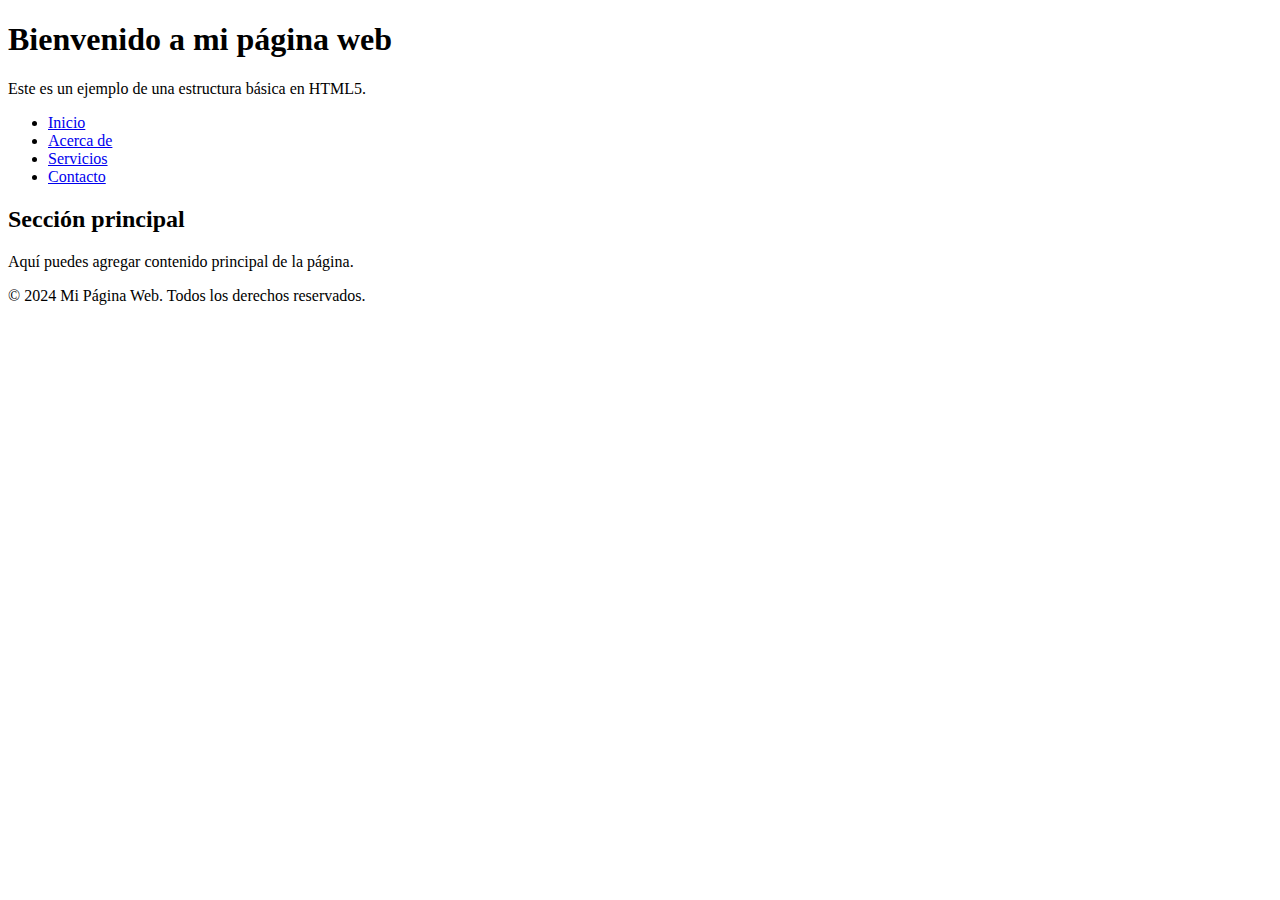
==== index.html @ 4f3e87a6 "Create index.html" ====
<!DOCTYPE html>
<html lang="es">
<head>
    <meta charset="UTF-8">
    <meta name="viewport" content="width=device-width, initial-scale=1.0">
    <meta http-equiv="X-UA-Compatible" content="IE=edge">
    <title>Ejemplo de HTML5</title>
    <link rel="stylesheet" href="styles.css">
</head>
<body>

    <header>
        <h1>Bienvenido a mi página web</h1>
        <p>Este es un ejemplo de una estructura básica en HTML5.</p>
    </header>

    <nav>
        <ul>
            <li><a href="#">Inicio</a></li>
            <li><a href="#">Acerca de</a></li>
            <li><a href="#">Servicios</a></li>
            <li><a href="#">Contacto</a></li>
        </ul>
    </nav>

    <section>
        <h2>Sección principal</h2>
        <p>Aquí puedes agregar contenido principal de la página.</p>
    </section>

    <footer>
        <p>&copy; 2024 Mi Página Web. Todos los derechos reservados.</p>
    </footer>

</body>
</html>
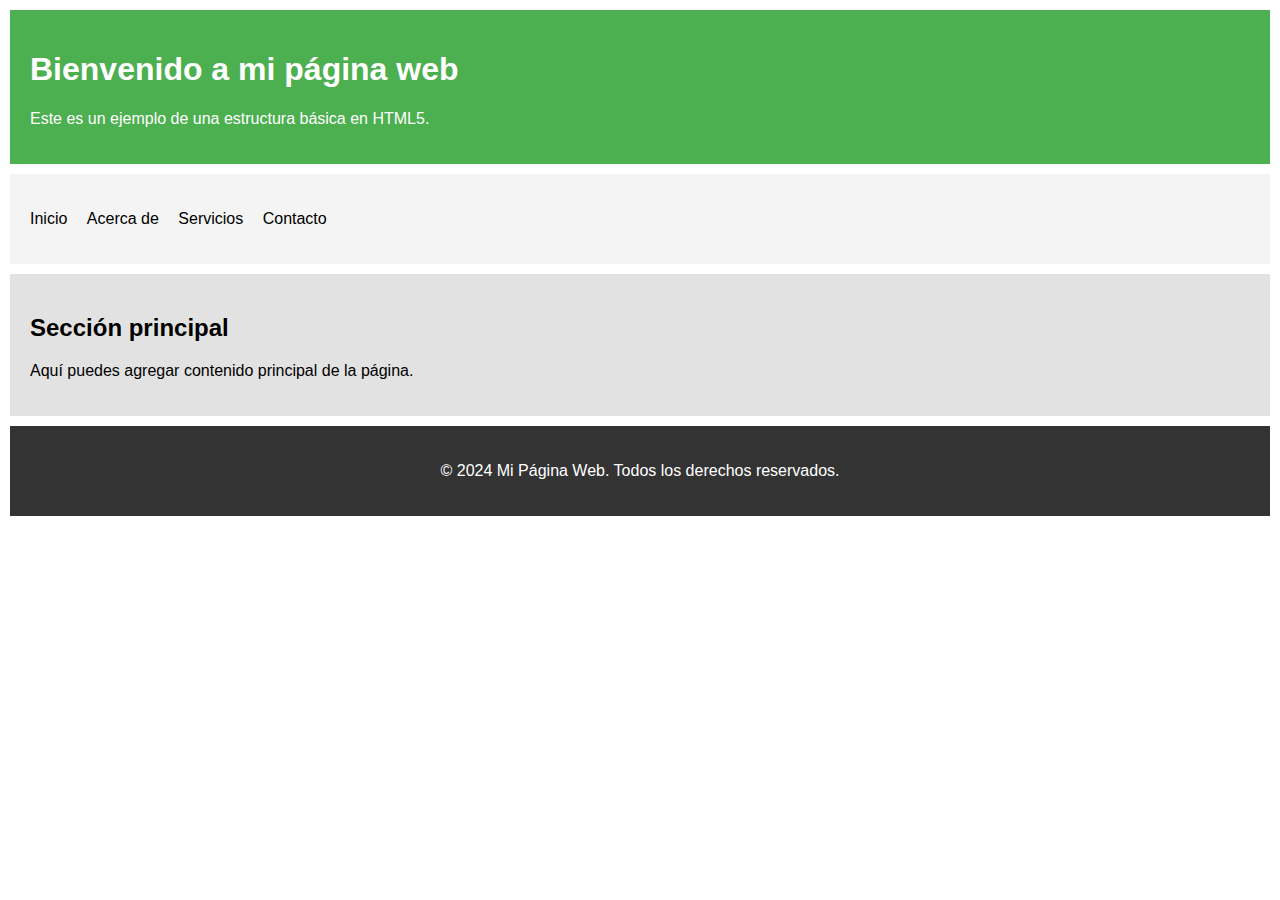
==== commit 21042837: "i" ====
--- a/index.html
+++ b/index.html
@@ -17,7 +17,7 @@
     <nav>
         <ul>
             <li><a href="#">Inicio</a></li>
-            <li><a href="#">Acerca de</a></li>
+            <li><a href="./guardado_clase/index.html">Acerca de</a></li>
             <li><a href="#">Servicios</a></li>
             <li><a href="#">Contacto</a></li>
         </ul>
--- a/styles.css
+++ b/styles.css
@@ -0,0 +1,44 @@
+body {
+    font-family: Arial, sans-serif;
+    margin: 0;
+    padding: 0;
+}
+
+header, nav, section, footer {
+    padding: 20px;
+    margin: 10px;
+}
+
+header {
+    background-color: #4CAF50;
+    color: white;
+}
+
+nav {
+    background-color: #f4f4f4;
+}
+
+nav ul {
+    list-style-type: none;
+    padding: 0;
+}
+
+nav ul li {
+    display: inline;
+    margin-right: 15px;
+}
+
+nav ul li a {
+    text-decoration: none;
+    color: #000;
+}
+
+section {
+    background-color: #e2e2e2;
+}
+
+footer {
+    background-color: #333;
+    color: white;
+    text-align: center;
+}
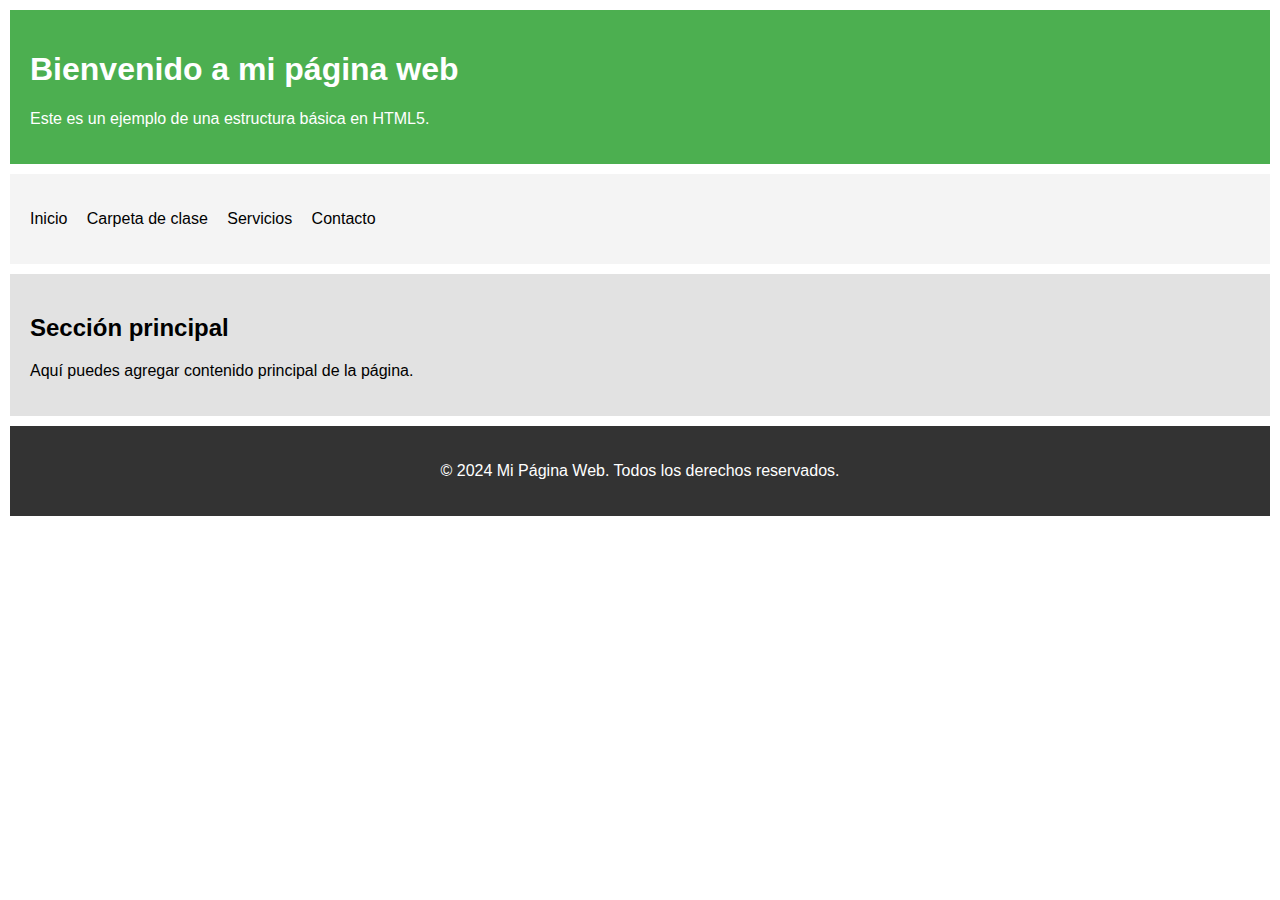
==== commit 48290597: "cc" ====
--- a/index.html
+++ b/index.html
@@ -17,7 +17,7 @@
     <nav>
         <ul>
             <li><a href="#">Inicio</a></li>
-            <li><a href="./guardado_clase/index.html">Acerca de</a></li>
+            <li><a href=./guardado_clase/index.html>Carpeta de clase</a></li>
             <li><a href="#">Servicios</a></li>
             <li><a href="#">Contacto</a></li>
         </ul>
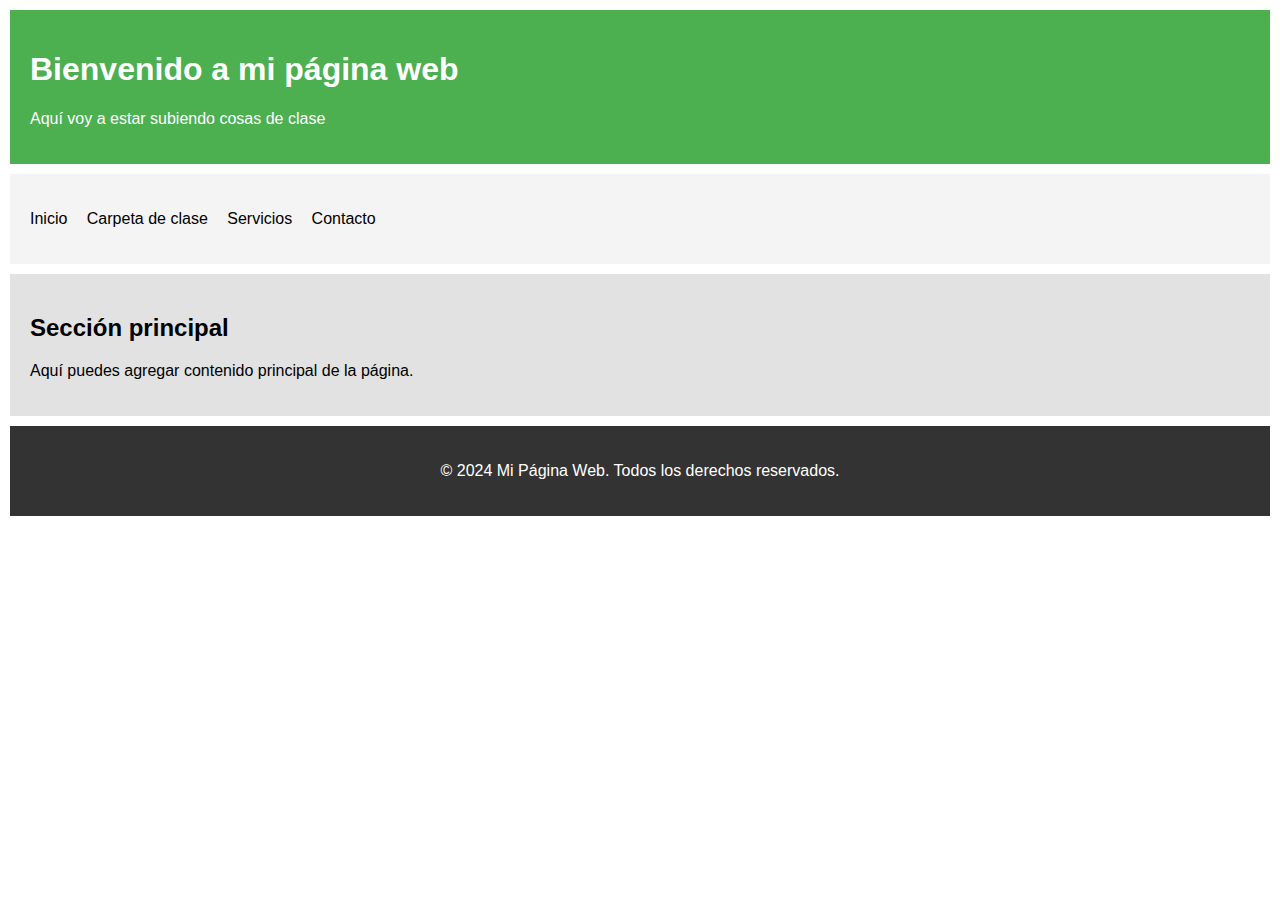
==== commit de6ee388: "cosas clase" ====
--- a/index.html
+++ b/index.html
@@ -11,7 +11,7 @@
 
     <header>
         <h1>Bienvenido a mi página web</h1>
-        <p>Este es un ejemplo de una estructura básica en HTML5.</p>
+        <p>Aquí voy a estar subiendo cosas de clase</p>
     </header>
 
     <nav>
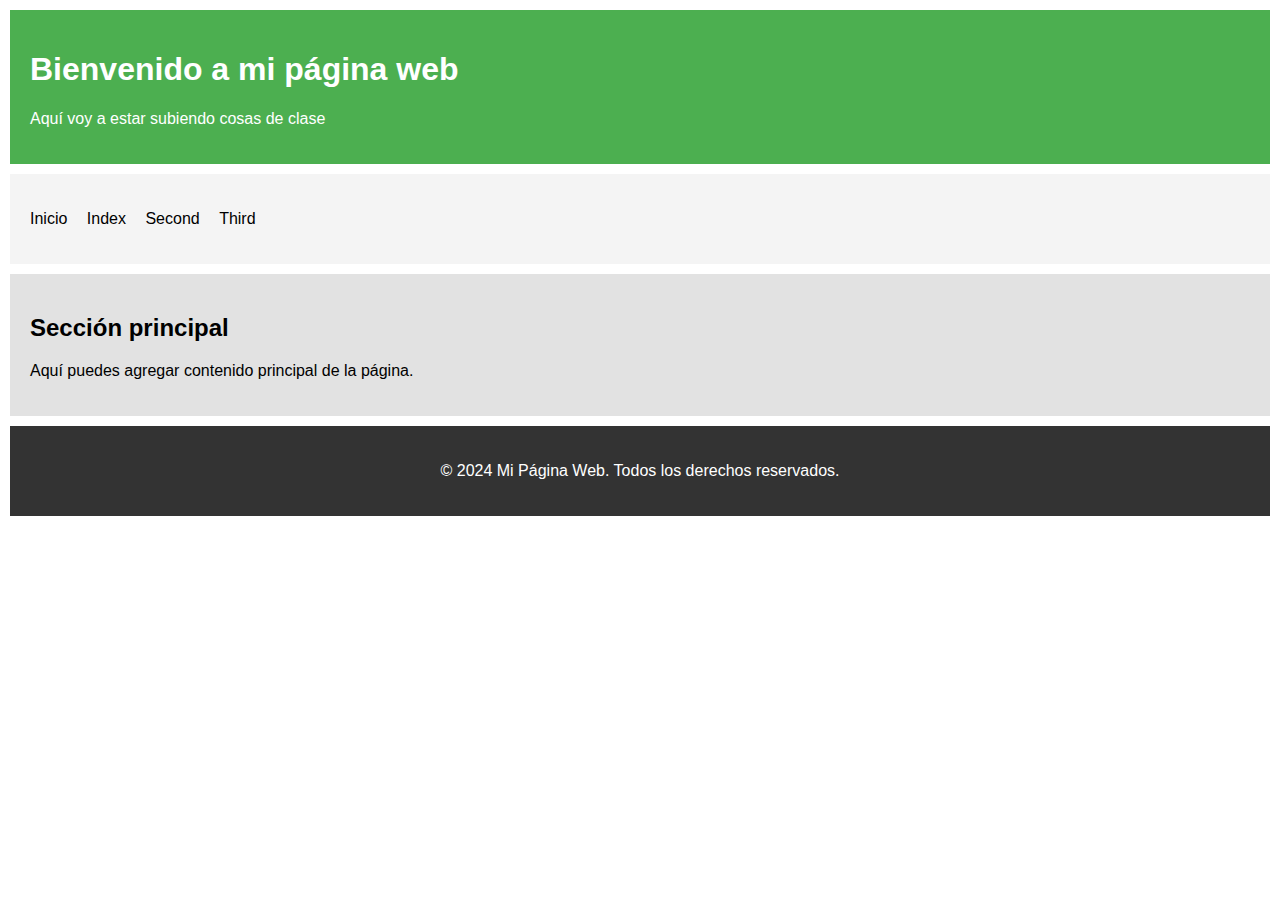
==== commit 7267e85d: "sdaf" ====
--- a/index.html
+++ b/index.html
@@ -17,9 +17,9 @@
     <nav>
         <ul>
             <li><a href="#">Inicio</a></li>
-            <li><a href=./guardado_clase/index.html>Carpeta de clase</a></li>
-            <li><a href="#">Servicios</a></li>
-            <li><a href="#">Contacto</a></li>
+            <li><a href=./guardado_clase/index.html>Index</a></li>
+            <li><a href=./guardado_clase/second.html>Second</a></li>
+            <li><a href=./gurdado_clase/third.html>Third</a></li>
         </ul>
     </nav>
 
